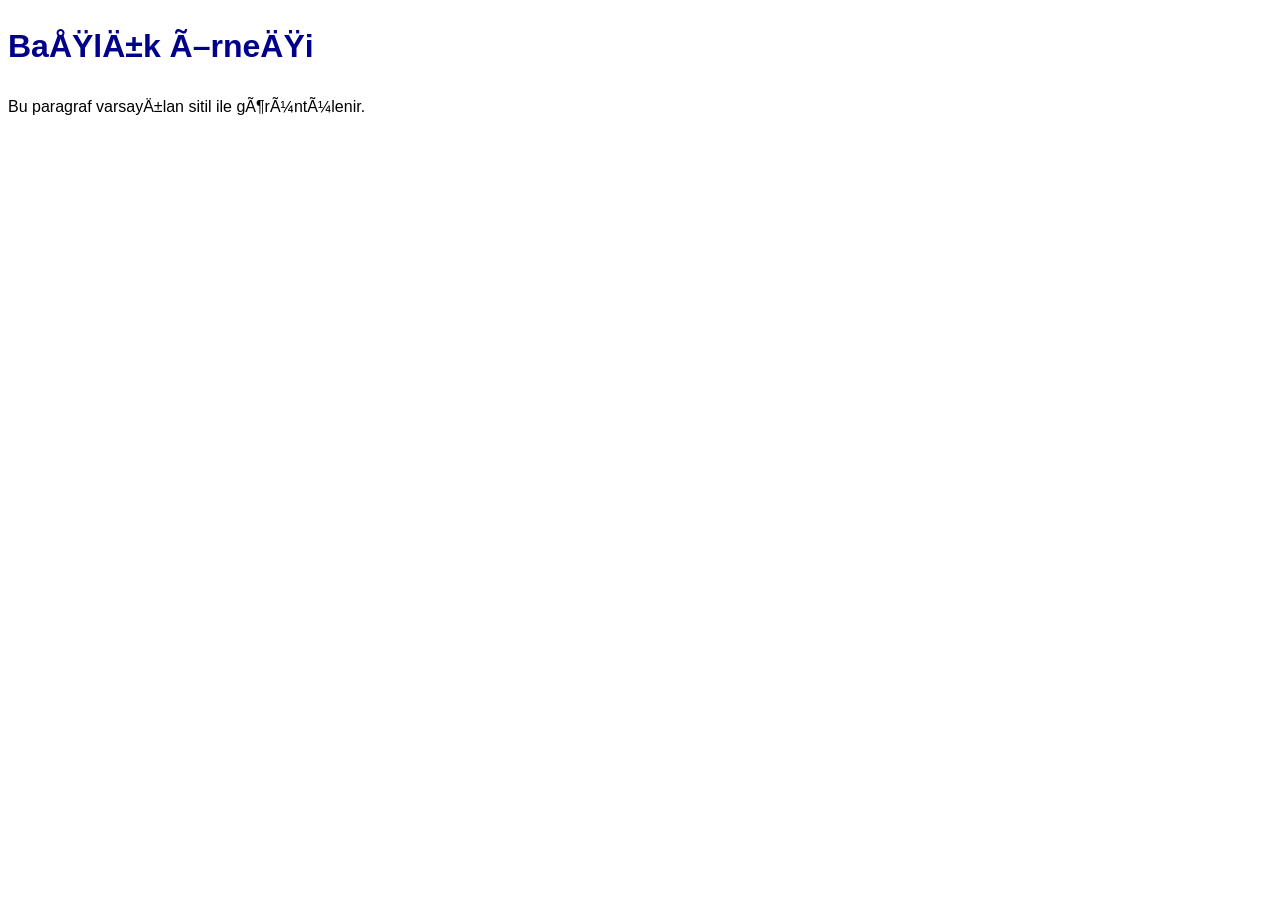
==== index.html @ 23a51ecb "Add files via upload" ====
<!DOCTYPE html>
<html lang="tr">
<head>
<metacharset="UTF-8">
<title>MetinBiçimlendirme</title>
<link rel="stylesheet"href="style.css">
</head>
<body>
<h1>Başlık Örneği</h1>
<p>Bu paragraf varsayılan sitil ile görüntülenir.</p>
<p class="vurgulu"<Bu paragraf kalın ve kırmızı renkte görünür.</p>
<p class="italik"<Bu paragraf italik biçimde yazılır.</p>
</body>
</html>
---- style.css ----
body {font-family: Arial, sans-serif; line-height:1.6;}
h1 { text-aling: center; color: darkblue;}
.vurgulu { color: crimson; font-weight: bold;}
.italik {font-style: italik;}
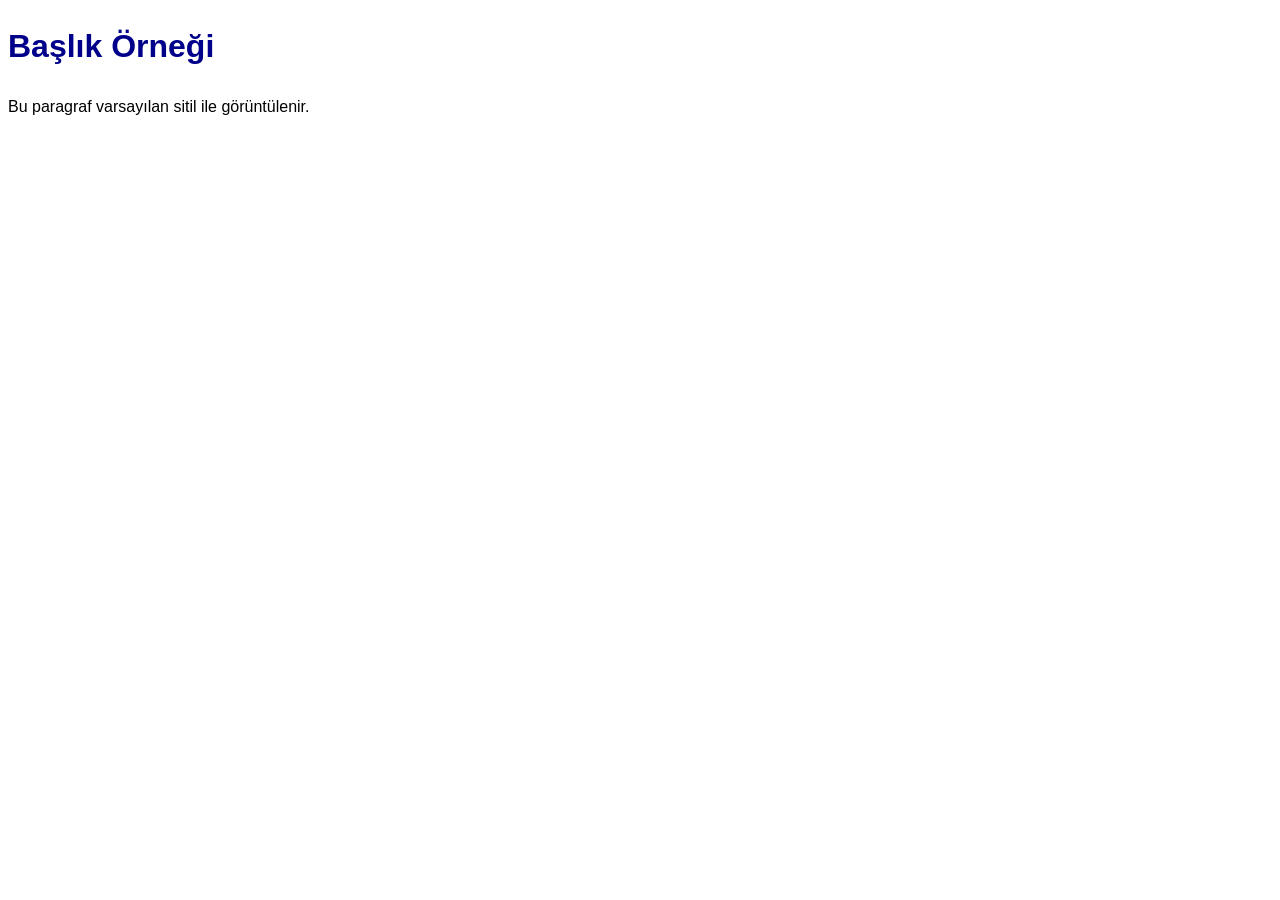
==== commit dece2899: "Update index.html" ====
--- a/index.html
+++ b/index.html
@@ -1,14 +1,14 @@
 <!DOCTYPE html>
 <html lang="tr">
 <head>
-<metacharset="UTF-8">
+<metac harset="UTF-8">
 <title>MetinBiçimlendirme</title>
-<link rel="stylesheet"href="style.css">
+<link rel="stylesheet" href="style.css">
 </head>
 <body>
 <h1>Başlık Örneği</h1>
 <p>Bu paragraf varsayılan sitil ile görüntülenir.</p>
-<p class="vurgulu"<Bu paragraf kalın ve kırmızı renkte görünür.</p>
-<p class="italik"<Bu paragraf italik biçimde yazılır.</p>
+<p class="vurgulu" Bu paragraf kalın ve kırmızı renkte görünür.</p>
+<p class="italik" Bu paragraf italik biçimde yazılır.</p>
 </body>
-</html>+</html>
